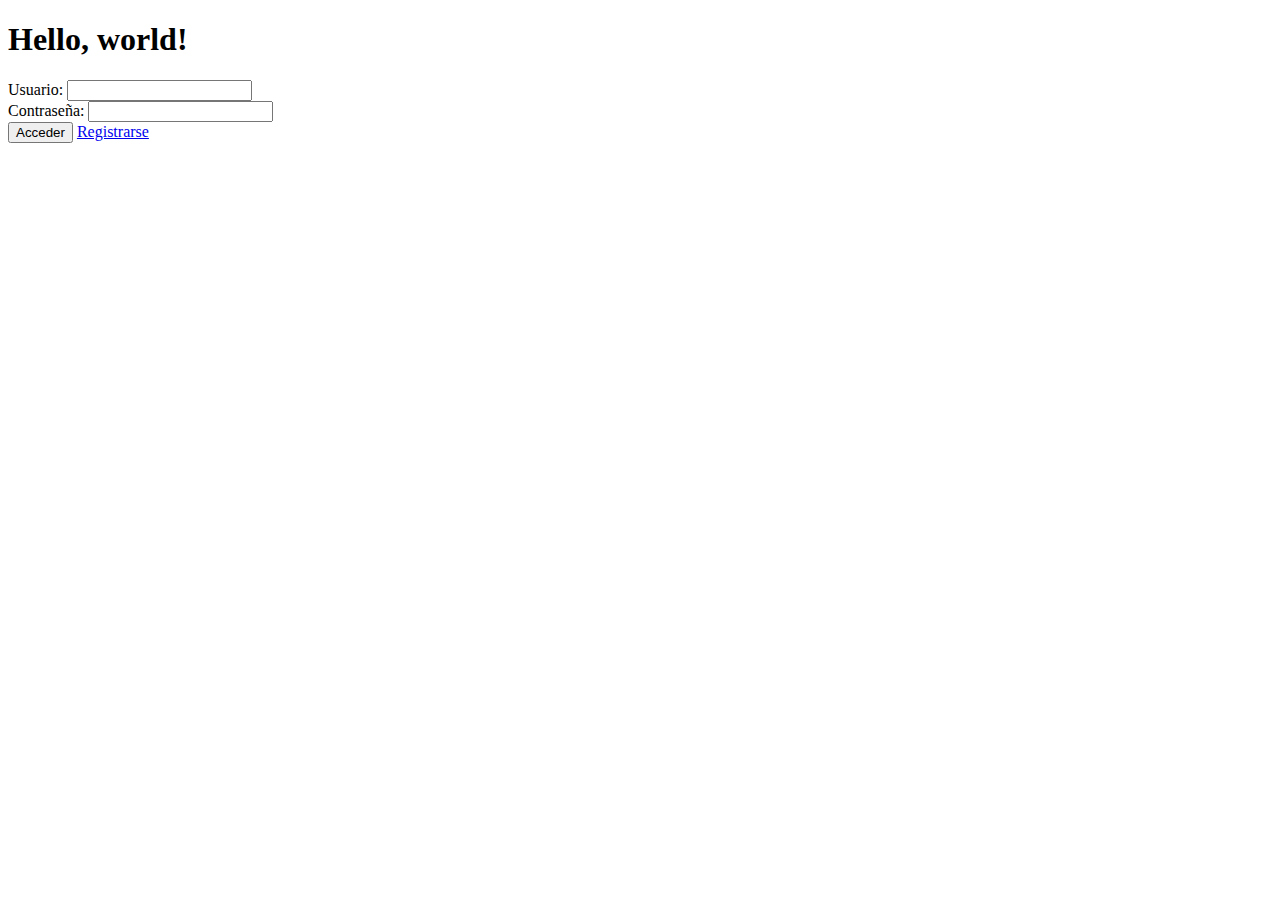
==== login.html @ cba40967 "Good structure" ====
<!doctype html>
<html lang="en">
  <head>
    <title>Hello, world!</title>
    <!-- Required meta tags -->
    <meta charset="utf-8">
    <meta name="viewport" content="width=device-width, initial-scale=1, shrink-to-fit=no">

    <!-- Bootstrap CSS -->
    <link rel="stylesheet" href="https://maxcdn.bootstrapcdn.com/bootstrap/4.0.0-beta.2/css/bootstrap.min.css" integrity="sha384-PsH8R72JQ3SOdhVi3uxftmaW6Vc51MKb0q5P2rRUpPvrszuE4W1povHYgTpBfshb" crossorigin="anonymous">
  </head>
  <body>
  <div class="container">
  <!-- Content here -->
    <h1>Hello, world!</h1>
    
    
    <form>
    	<div class="form-group">
    		<label for="usuario">Usuario:</label>
    		<input class="form-control" type="text" id="usuario">
        </div>
        <div class="form-group">
    		<label for="password">Contraseña:</label>
    		<input  class="form-control" type="text" id="password">
        </div>
        <div>
        	<button class="btn btn-primary">
            	Acceder
            </button>
            <a href="registro.html" class="btn btn-secondary">Registrarse</a>
        </div>
        
         
    </form>
    </div>

    <!-- Optional JavaScript -->
    <!-- jQuery first, then Popper.js, then Bootstrap JS -->
    <script src="https://code.jquery.com/jquery-3.2.1.slim.min.js" integrity="sha384-KJ3o2DKtIkvYIK3UENzmM7KCkRr/rE9/Qpg6aAZGJwFDMVNA/GpGFF93hXpG5KkN" crossorigin="anonymous"></script>
    <script src="https://cdnjs.cloudflare.com/ajax/libs/popper.js/1.12.3/umd/popper.min.js" integrity="sha384-vFJXuSJphROIrBnz7yo7oB41mKfc8JzQZiCq4NCceLEaO4IHwicKwpJf9c9IpFgh" crossorigin="anonymous"></script>
    <script src="https://maxcdn.bootstrapcdn.com/bootstrap/4.0.0-beta.2/js/bootstrap.min.js" integrity="sha384-alpBpkh1PFOepccYVYDB4do5UnbKysX5WZXm3XxPqe5iKTfUKjNkCk9SaVuEZflJ" crossorigin="anonymous"></script>
  </body>
</html>
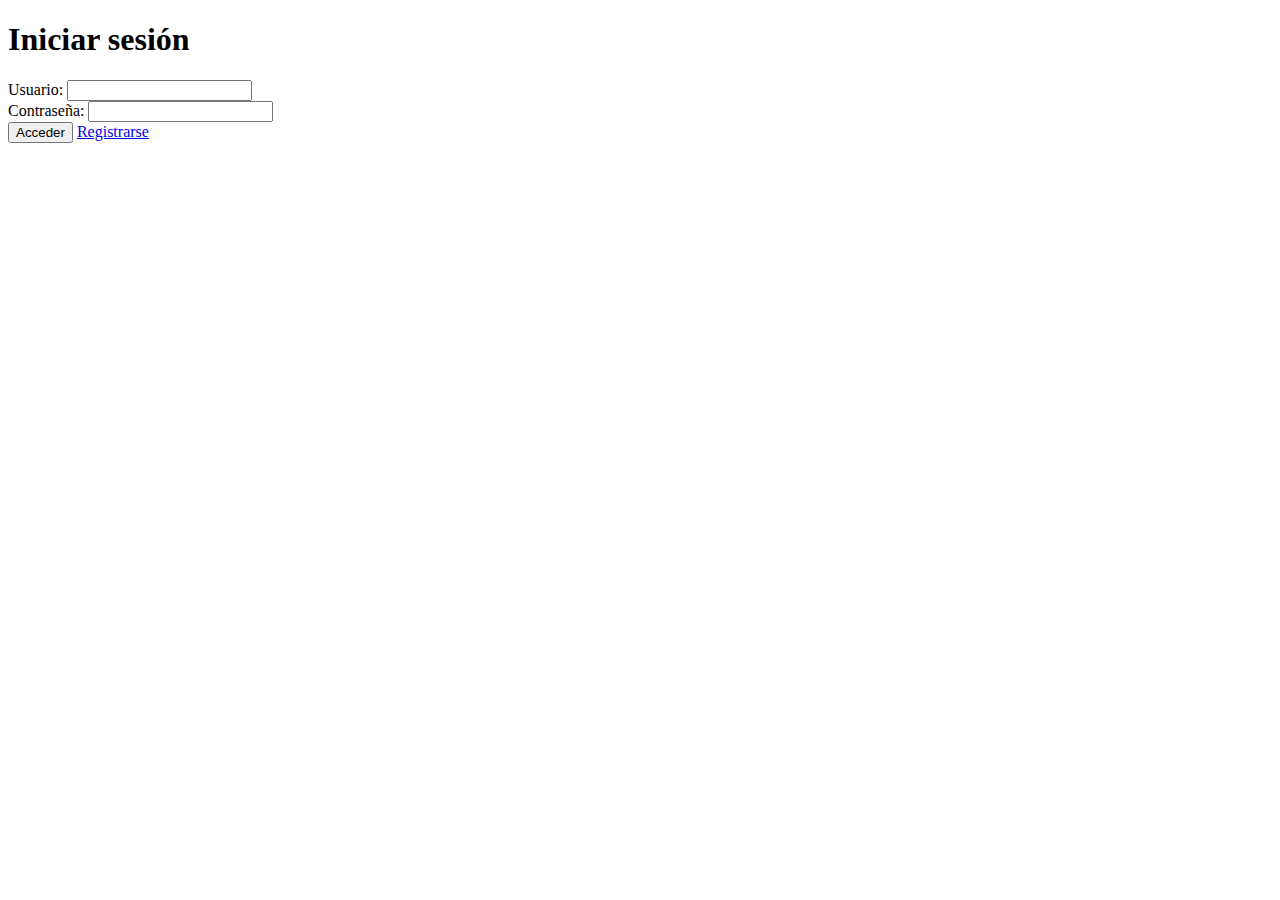
==== commit 905be936: "vercion final" ====
--- a/login.html
+++ b/login.html
@@ -1,7 +1,7 @@
 <!doctype html>
 <html lang="en">
   <head>
-    <title>Hello, world!</title>
+    <title>Inicio de sesión</title>
     <!-- Required meta tags -->
     <meta charset="utf-8">
     <meta name="viewport" content="width=device-width, initial-scale=1, shrink-to-fit=no">
@@ -12,7 +12,7 @@
   <body>
   <div class="container">
   <!-- Content here -->
-    <h1>Hello, world!</h1>
+    <h1>Iniciar sesión </h1>
     
     
     <form>
@@ -28,7 +28,7 @@
         	<button class="btn btn-primary">
             	Acceder
             </button>
-            <a href="registro.html" class="btn btn-secondary">Registrarse</a>
+            <a href="register.html" class="btn btn-secondary">Registrarse</a>
         </div>
         
          
